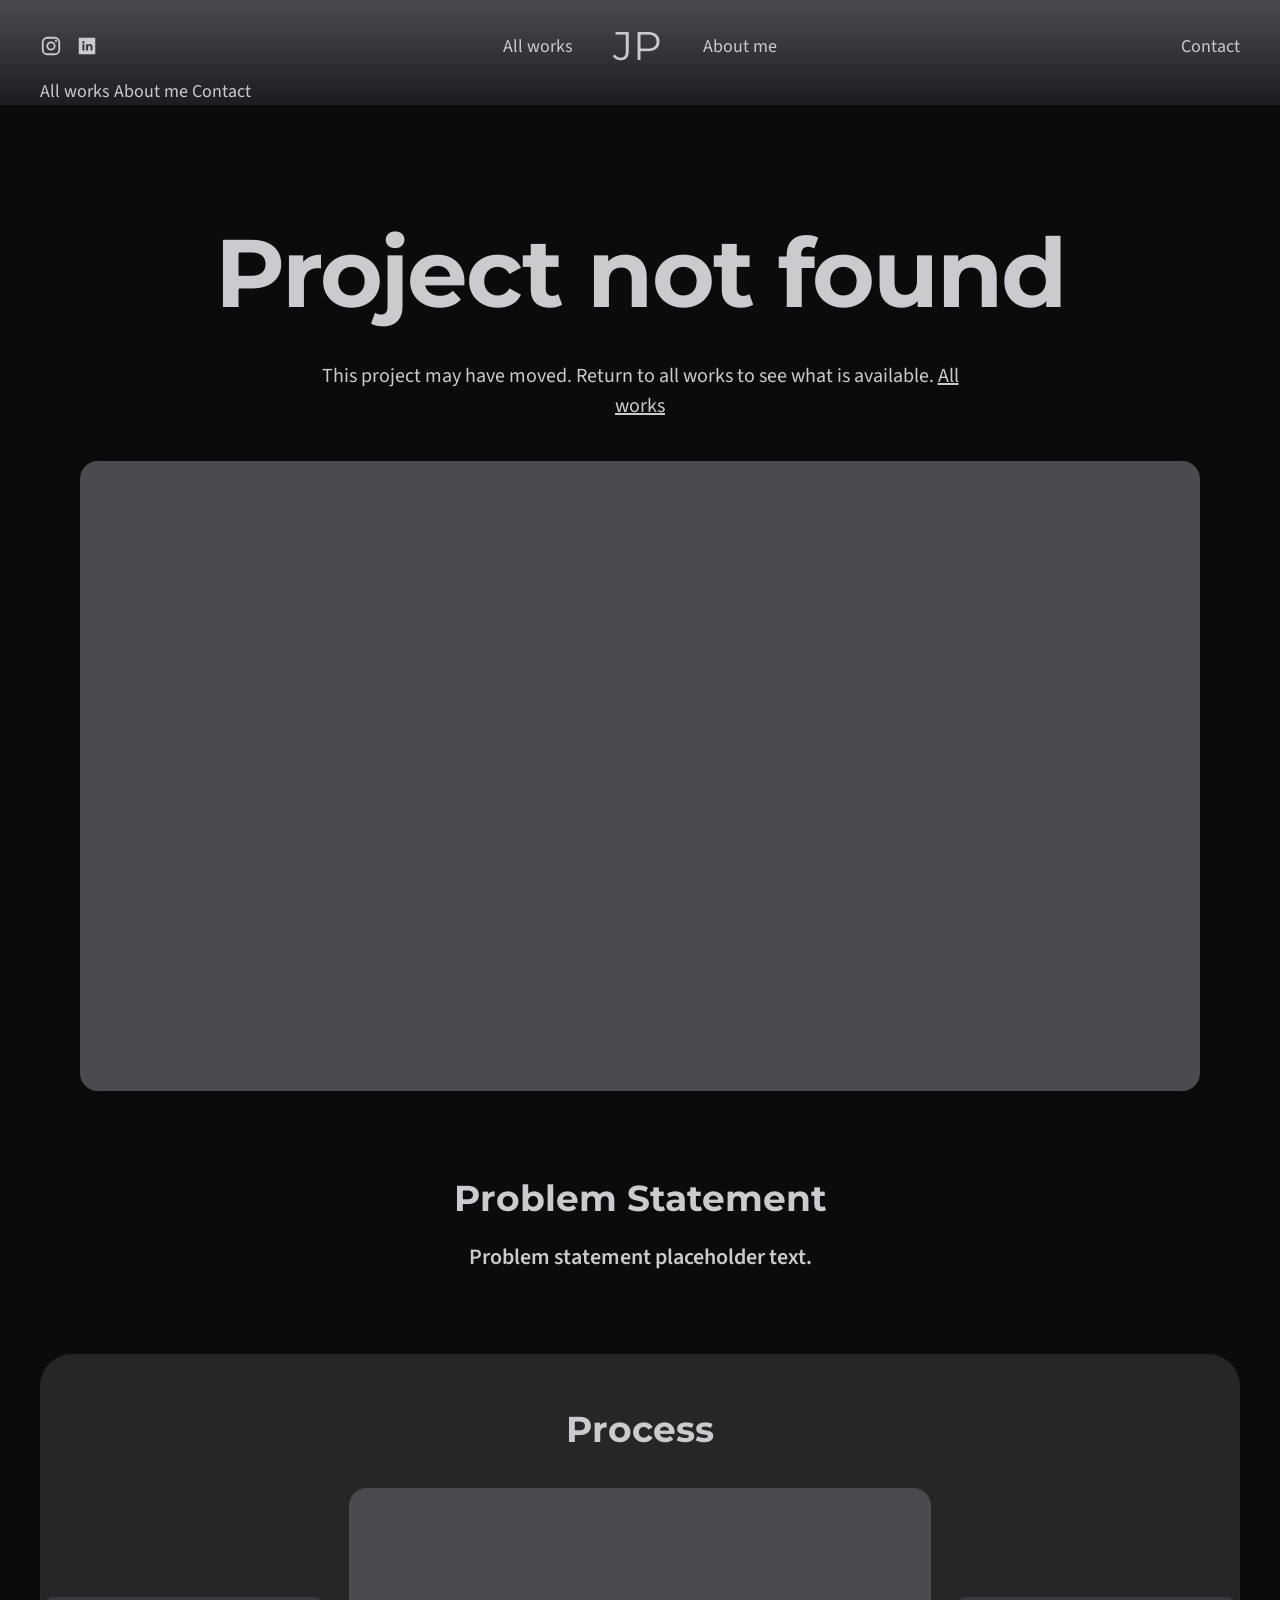
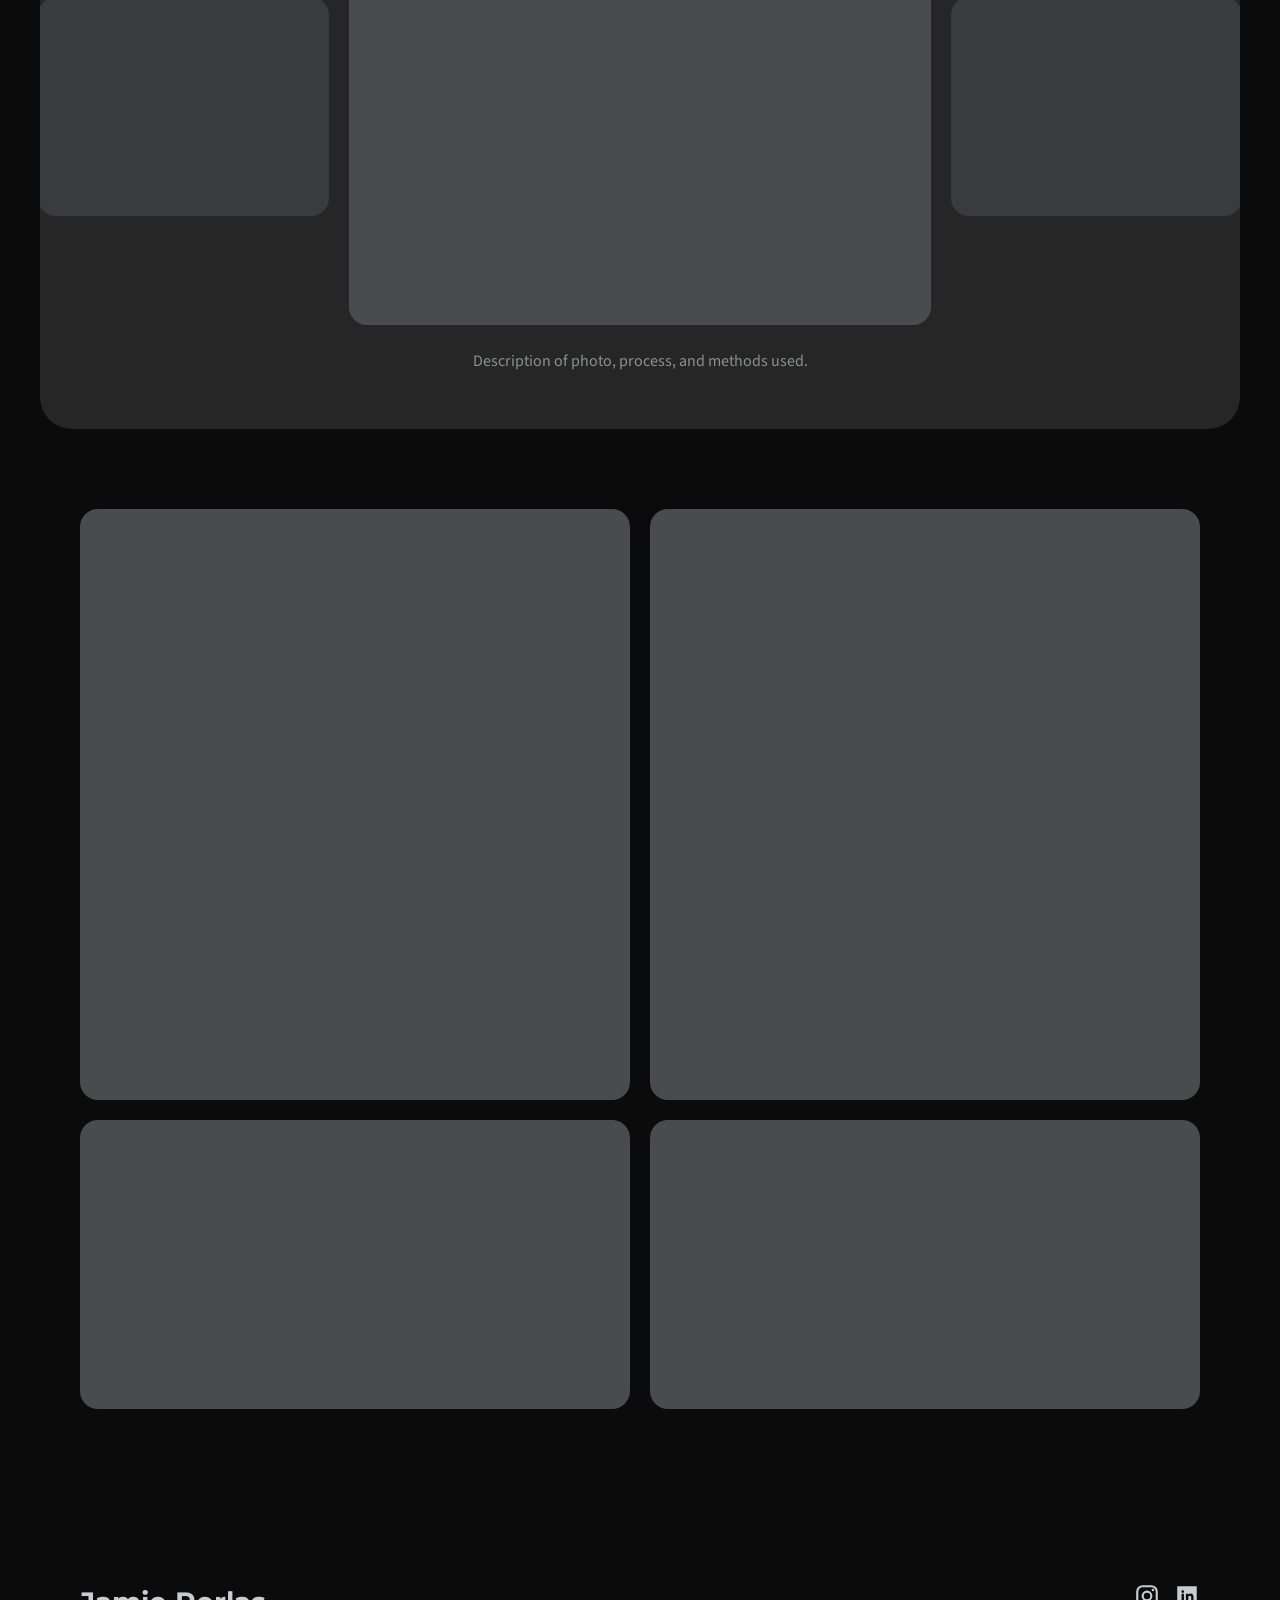
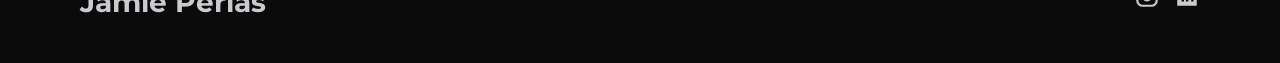
==== project.html @ 8afc83e4 "Move site files to repo root so GitHub Pages can publish them Co-Authored-By: Claude Haiku 5.5 <nore" ====
<!doctype html>
<html lang="en">
<head>
  <meta charset="utf-8">
  <meta name="viewport" content="width=device-width, initial-scale=1">
  <title>Project | Jamie Perlas</title>
  <link rel="preconnect" href="https://fonts.googleapis.com">
  <link rel="preconnect" href="https://fonts.gstatic.com" crossorigin>
  <link href="https://fonts.googleapis.com/css2?family=Montserrat:wght@400;700;800&family=Source+Sans+3:wght@400;600&display=swap" rel="stylesheet">
  <link rel="stylesheet" href="styles.css">
</head>
<body data-page="project">
  <header class="site-header">
    <div class="header-inner">
      <div class="header-left">
        <a class="social-link" href="https://www.instagram.com/jperlas.design/" aria-label="Instagram"><svg viewBox="0 0 24 24"><rect x="3" y="3" width="18" height="18" rx="5" fill="none" stroke="currentColor" stroke-width="2"/><circle cx="12" cy="12" r="4" fill="none" stroke="currentColor" stroke-width="2"/><circle cx="17.5" cy="6.5" r="1.2"/></svg></a>
        <a class="social-link" href="https://www.linkedin.com/in/jamie-perlas/" aria-label="LinkedIn"><svg viewBox="0 0 24 24"><path d="M3 3h18v18H3zM7 10v7h2.2v-7zm1.1-3.4a1.3 1.3 0 1 0 0 2.6 1.3 1.3 0 0 0 0-2.6zM11 10v7h2.2v-3.6c0-1 .4-1.7 1.4-1.7s1.3.7 1.3 1.7V17H18v-4.1c0-2.2-1.2-3.2-2.8-3.2-1.3 0-1.9.7-2.2 1.2V10z"/></svg></a>
      </div>
      <nav class="header-center" aria-label="Main">
        <a class="nav-link" href="works.html">All works</a>
        <a class="logo" href="index.html">JP</a>
        <a class="nav-link" href="about.html">About me</a>
      </nav>
      <div class="header-right">
        <a class="nav-link" href="contact.html">Contact</a>
      </div>
      <button class="menu-button" type="button" aria-expanded="false" aria-controls="mobile-menu">Menu</button>
    </div>
    <nav class="mobile-menu" id="mobile-menu" aria-label="Mobile">
      <a class="nav-link" href="works.html">All works</a>
      <a class="nav-link" href="about.html">About me</a>
      <a class="nav-link" href="contact.html">Contact</a>
    </nav>
  </header>

  <main class="panel" id="project-main">
    <section class="project-hero">
      <h1 id="project-title">Name</h1>
      <p id="project-summary">Brief description, what it is, who it's for, why we need it and what it solves.</p>
      <p class="project-tags" id="project-tags"></p>
    </section>

    <div class="cover" role="img" aria-label="Project cover (placeholder)"></div>

    <section class="problem">
      <h2>Problem Statement</h2>
      <p>Problem statement placeholder text.</p>
    </section>

    <section class="process" aria-labelledby="process-title">
      <h2 id="process-title">Process</h2>
      <div class="process-track">
        <div class="process-slide"></div>
        <div class="process-slide is-current"></div>
        <div class="process-slide"></div>
      </div>
      <p class="process-caption">Description of photo, process, and methods used.</p>
    </section>

    <section class="gallery" aria-label="Project images">
      <div class="tile" role="img" aria-label="Gallery image (placeholder)"></div>
      <div class="tile" role="img" aria-label="Gallery image (placeholder)"></div>
      <div class="tile" role="img" aria-label="Gallery image (placeholder)"></div>
      <div class="tile" role="img" aria-label="Gallery image (placeholder)"></div>
    </section>
  </main>

  <footer class="site-footer">
    <div class="footer-name">Jamie Perlas</div>
    <div>
      <div class="footer-social">
        <a class="social-link" href="https://www.instagram.com/jperlas.design/" aria-label="Instagram"><svg viewBox="0 0 24 24"><rect x="3" y="3" width="18" height="18" rx="5" fill="none" stroke="currentColor" stroke-width="2"/><circle cx="12" cy="12" r="4" fill="none" stroke="currentColor" stroke-width="2"/><circle cx="17.5" cy="6.5" r="1.2"/></svg></a>
        <a class="social-link" href="https://www.linkedin.com/in/jamie-perlas/" aria-label="LinkedIn"><svg viewBox="0 0 24 24"><path d="M3 3h18v18H3zM7 10v7h2.2v-7zm1.1-3.4a1.3 1.3 0 1 0 0 2.6 1.3 1.3 0 0 0 0-2.6zM11 10v7h2.2v-3.6c0-1 .4-1.7 1.4-1.7s1.3.7 1.3 1.7V17H18v-4.1c0-2.2-1.2-3.2-2.8-3.2-1.3 0-1.9.7-2.2 1.2V10z"/></svg></a>
      </div>
    </div>
  </footer>

  <script src="data/projects.js"></script>
  <script src="script.js"></script>
</body>
</html>
---- styles.css ----
/* Design tokens. Change colors and type here to restyle the whole site. */
:root {
  --bg: #0b0b0c;
  --surface: #262626;
  --placeholder: #4a4b4e;
  --line: #3a3c40;
  --text: #c9cbce;
  --text-muted: #8d9091;
  --chip-border: #4a4b4e;

  --font-display: "Montserrat", "Helvetica Neue", Arial, sans-serif;
  --font-body: "Source Sans 3", "Segoe UI", Arial, sans-serif;

  --radius-lg: 32px;
  --radius-md: 18px;
  --radius-sm: 12px;
  --gutter: clamp(16px, 4vw, 40px);
  --max: 1200px;
}

* { box-sizing: border-box; }

html, body {
  margin: 0;
  padding: 0;
  background: var(--bg);
  color: var(--text);
  font-family: var(--font-body);
  font-size: 18px;
  line-height: 1.5;
  -webkit-font-smoothing: antialiased;
}

img { max-width: 100%; display: block; }
a { color: inherit; }
h1, h2, h3 { font-family: var(--font-display); font-weight: 700; margin: 0; }

.visually-hidden {
  position: absolute; width: 1px; height: 1px; overflow: hidden;
  clip: rect(0 0 0 0); white-space: nowrap;
}

/* Header */
.site-header {
  position: sticky; top: 0; z-index: 10;
  background: linear-gradient(#4a4b4e, #1c1d20);
  padding: 14px var(--gutter) 0;
}
.header-inner {
  max-width: var(--max); margin: 0 auto;
  display: grid; grid-template-columns: 1fr auto 1fr; align-items: center;
  height: 64px;
}
.header-left { justify-self: start; display: flex; gap: 14px; align-items: center; }
.header-right { justify-self: end; }
.header-center { display: flex; gap: 40px; align-items: center; }
.logo {
  font-family: var(--font-display); font-size: 40px; font-weight: 400;
  text-decoration: none; color: var(--text); letter-spacing: 0.02em;
}
.nav-link { text-decoration: none; color: var(--text); font-size: 18px; }
.nav-link[aria-current="page"] { font-weight: 700; }
.social-link { color: var(--text); display: inline-flex; }
.social-link svg { width: 22px; height: 22px; fill: currentColor; }
.menu-button {
  display: none; background: none; border: 1px solid var(--chip-border);
  color: var(--text); border-radius: 999px; padding: 6px 16px; font: inherit; cursor: pointer;
}

/* Main surface: the rounded panel below the header */
.panel {
  background: var(--bg);
  border-radius: var(--radius-lg) var(--radius-lg) 0 0;
  padding: clamp(48px, 8vw, 96px) var(--gutter) 64px;
  max-width: var(--max); margin: 0 auto;
}
.page-title {
  font-size: clamp(48px, 9vw, 96px); text-align: center; color: var(--text);
  letter-spacing: -0.02em; margin-bottom: clamp(48px, 8vw, 96px);
}

/* Home hero */
.hero { position: relative; text-align: center; padding: clamp(80px, 14vw, 180px) 0 clamp(80px, 12vw, 160px); }
.hero-name {
  position: absolute; inset: 0; display: flex; align-items: center; justify-content: center;
  font-family: var(--font-display); font-weight: 800; color: #1c1d20;
  font-size: clamp(56px, 13vw, 170px); letter-spacing: -0.04em; white-space: nowrap;
  pointer-events: none; user-select: none; z-index: 0;
}
.hero-statement {
  position: relative; z-index: 1; font-size: clamp(20px, 2.6vw, 28px);
  max-width: 820px; margin: 0 auto; color: var(--text); line-height: 1.45;
}

/* Skills section */
.skills-section {
  background: var(--surface);
  border-radius: var(--radius-lg);
  padding: clamp(40px, 6vw, 64px) var(--gutter);
  max-width: var(--max); margin: 0 auto;
}
.section-title { font-size: clamp(28px, 3.4vw, 36px); text-align: center; color: var(--text); margin-bottom: 28px; }

.skill-filters { display: flex; flex-wrap: wrap; justify-content: center; gap: 12px; margin-bottom: 14px; }
.skill-chip {
  font: inherit; font-size: 17px; color: var(--text); background: transparent;
  border: 1px solid var(--chip-border); border-radius: 999px; padding: 8px 20px; cursor: pointer;
  transition: background 0.15s, color 0.15s, border-color 0.15s;
}
.skill-chip[aria-pressed="true"] { background: var(--text); color: var(--bg); border-color: var(--text); }
.skill-chip:focus-visible, .control-button:focus-visible, .menu-button:focus-visible, .nav-link:focus-visible {
  outline: 2px solid var(--text); outline-offset: 3px;
}

.filter-controls { display: flex; justify-content: center; gap: 12px; margin-bottom: 40px; min-height: 36px; }
.control-button {
  font: inherit; font-size: 15px; color: var(--text-muted); background: none;
  border: none; border-bottom: 1px solid var(--text-muted); padding: 2px 0; cursor: pointer;
}

/* Project grid and cards */
.grid { display: grid; gap: 20px; }
.grid-featured { grid-template-columns: repeat(3, 1fr); }
.grid-others { grid-template-columns: repeat(4, 1fr); margin-top: 40px; }
.grid-works { grid-template-columns: repeat(3, 1fr); }
.divider { height: 2px; background: var(--text); opacity: 0.85; margin: 48px 0 0; border: 0; }
.skills-section .divider { background: var(--text); }

.project-card { text-decoration: none; display: block; color: var(--text); }
.card-media {
  aspect-ratio: 1 / 1.05; border-radius: var(--radius-md); background: var(--placeholder);
  display: flex; flex-direction: column; justify-content: flex-end; padding: 22px;
}
.grid-others .card-media { aspect-ratio: 1 / 1; border-radius: var(--radius-sm); padding: 16px; }
.card-title { font-family: var(--font-display); font-weight: 700; font-size: 26px; color: var(--text); margin-top: 14px; }
.grid-others .card-title { font-size: 20px; margin-top: 10px; }
.card-summary { font-size: 17px; color: var(--text-muted); }
.card-tags {
  font-family: var(--font-body); font-size: 13px; letter-spacing: 0.02em; color: var(--text-muted);
  margin-top: 4px; min-height: 1.2em;
}
.card-tags span + span::before { content: " · "; }
.project-card:hover .card-media, .project-card:focus-visible .card-media { filter: brightness(1.12); }
.project-card:focus-visible { outline: 2px solid var(--text); outline-offset: 4px; border-radius: var(--radius-md); }
.empty-state { color: var(--text-muted); text-align: center; grid-column: 1 / -1; padding: 40px 0; }

/* Project page */
.project-hero { text-align: center; margin-bottom: 40px; }
.project-hero h1 { font-size: clamp(48px, 9vw, 96px); letter-spacing: -0.02em; color: var(--text); }
.project-hero p { font-size: 20px; color: var(--text); max-width: 680px; margin: 16px auto 0; }
.project-tags { margin-top: 18px; font-size: 14px; color: var(--text-muted); letter-spacing: 0.02em; }
.project-tags span + span::before { content: " · "; }
.cover { aspect-ratio: 16 / 9; border-radius: var(--radius-md); background: var(--placeholder); margin: 0 auto 80px; }
.problem { text-align: center; max-width: 780px; margin: 0 auto 80px; }
.problem h2 { font-size: 36px; color: var(--text); margin-bottom: 16px; }
.problem p { font-size: 22px; font-weight: 600; color: var(--text); margin: 0; }
.process { background: var(--surface); border-radius: var(--radius-lg); padding: 48px 0 40px; margin: 0 calc(var(--gutter) * -1) 80px; overflow: hidden; }
.process h2 { text-align: center; font-size: 36px; color: var(--text); margin-bottom: 32px; }
.process-track { display: flex; gap: 20px; align-items: center; justify-content: center; padding: 0 var(--gutter); }
.process-slide { flex: 0 0 auto; width: 26%; aspect-ratio: 4 / 3; border-radius: var(--radius-md); background: #3a3b3f; }
.process-slide.is-current { width: 52%; background: var(--placeholder); }
.process-caption { text-align: center; font-size: 16px; color: var(--text-muted); margin-top: 24px; }
.gallery { display: grid; grid-template-columns: 1.4fr 1fr; grid-template-rows: auto auto; gap: 20px; margin-bottom: 60px; }
.gallery .tile { border-radius: var(--radius-md); background: var(--placeholder); }
.gallery .tile:nth-child(1) { grid-row: 1 / 3; aspect-ratio: 4 / 4.3; }
.gallery .tile:nth-child(2) { aspect-ratio: 4 / 2.1; }
.gallery .tile:nth-child(3) { grid-row: 1 / 3; aspect-ratio: 4 / 4.3; }
.gallery .tile:nth-child(4) { aspect-ratio: 4 / 2.1; }
.gallery { grid-template-columns: 1fr 1fr; }
.gallery .tile { grid-row: auto; aspect-ratio: 4 / 3; }

/* About page */
.about-layout { display: grid; grid-template-columns: 1.1fr 1fr; gap: 48px; align-items: start; }
.about-photo { aspect-ratio: 4 / 3; border-radius: var(--radius-md); background: var(--placeholder); }
.about-text { font-size: 22px; color: var(--text); padding-top: 12px; }
.about-text p { margin: 0 0 1em; }

/* Contact page */
.contact-form { max-width: 640px; margin: 0 auto; display: grid; gap: 22px; }
.field { display: grid; gap: 8px; }
.field label { font-size: 16px; color: var(--text); }
.field input, .field textarea {
  font: inherit; font-size: 18px; color: var(--text); background: var(--surface);
  border: 1px solid var(--chip-border); border-radius: var(--radius-sm); padding: 14px 16px; width: 100%;
}
.field textarea { min-height: 180px; resize: vertical; }
.field input:focus-visible, .field textarea:focus-visible { outline: 2px solid var(--text); outline-offset: 2px; }
.field .error { color: #e0a0a0; font-size: 14px; min-height: 1em; }
.submit-button {
  justify-self: start; font: inherit; font-size: 18px; color: var(--bg); background: var(--text);
  border: none; border-radius: 999px; padding: 12px 32px; cursor: pointer;
}
.submit-button[disabled] { opacity: 0.6; cursor: wait; }
.form-status { font-size: 16px; color: var(--text); min-height: 1.5em; }

/* Footer */
.site-footer { max-width: var(--max); margin: 0 auto; padding: 48px var(--gutter) 40px; display: flex; justify-content: space-between; align-items: flex-end; gap: 24px; }
.footer-name { font-family: var(--font-display); font-size: 28px; font-weight: 700; color: var(--text); }
.footer-social { display: flex; gap: 14px; justify-content: flex-end; margin-bottom: 14px; }
.footer-social .social-link svg { width: 26px; height: 26px; }

/* Responsive */
@media (max-width: 1024px) {
  .grid-others { grid-template-columns: repeat(3, 1fr); }
  .grid-works { grid-template-columns: repeat(2, 1fr); }
}
@media (max-width: 800px) {
  .header-inner { grid-template-columns: 1fr; height: 56px; position: relative; }
  .header-left, .header-right { display: none; }
  .header-center { position: absolute; left: 50%; transform: translateX(-50%); gap: 0; }
  .header-center .nav-link { display: none; }
  .header-center .logo { font-size: 36px; }
  .menu-button { display: inline-block; position: absolute; right: 0; top: 50%; transform: translateY(-50%); }
  .mobile-menu {
    display: none; position: absolute; top: 56px; left: 0; right: 0;
    background: #1c1d20; border-radius: 0 0 var(--radius-md) var(--radius-md);
    padding: 16px var(--gutter); flex-direction: column; gap: 14px; text-align: center;
  }
  .mobile-menu.is-open { display: flex; }
  .mobile-menu .nav-link { font-size: 20px; }
  .grid-featured { grid-template-columns: 1fr; }
  .grid-others { grid-template-columns: repeat(2, 1fr); }
  .grid-works { grid-template-columns: 1fr; }
  .about-layout { grid-template-columns: 1fr; }
  .process-slide { width: 60%; }
  .process-slide.is-current { width: 80%; }
  .site-footer { flex-direction: column; align-items: flex-start; }
  .footer-social { justify-content: flex-start; }
}
@media (max-width: 480px) {
  .grid-others { grid-template-columns: 1fr; }
}
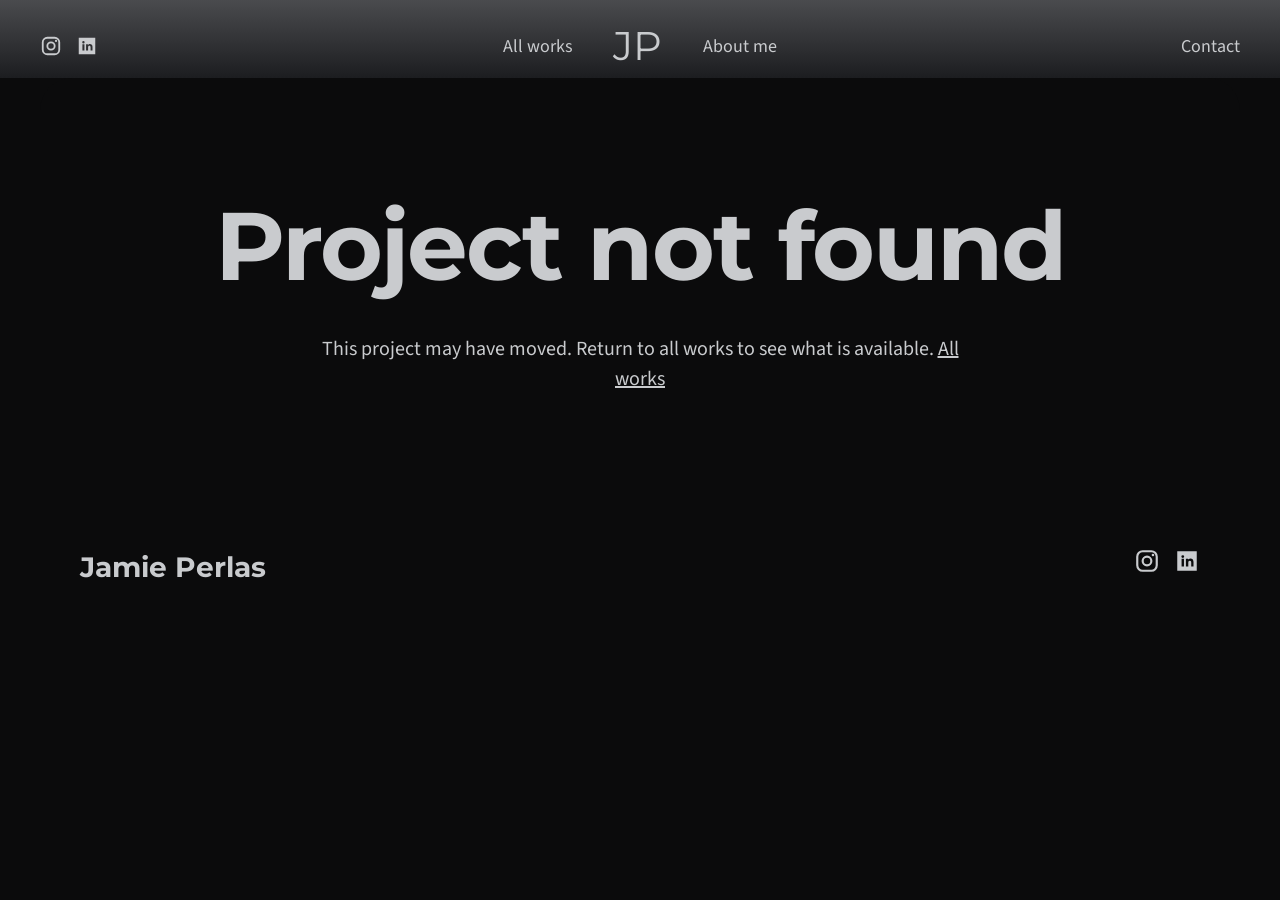
==== commit b3598c7a: "Show project images and copy on cards and project pages - data/projects.js: cover, gallery, and verb" ====
--- a/project.html
+++ b/project.html
@@ -36,33 +36,15 @@
   <main class="panel" id="project-main">
     <section class="project-hero">
       <h1 id="project-title">Name</h1>
-      <p id="project-summary">Brief description, what it is, who it's for, why we need it and what it solves.</p>
+      <p id="project-summary">Description or year</p>
       <p class="project-tags" id="project-tags"></p>
     </section>
 
-    <div class="cover" role="img" aria-label="Project cover (placeholder)"></div>
+    <div class="cover" id="project-cover"></div>
 
-    <section class="problem">
-      <h2>Problem Statement</h2>
-      <p>Problem statement placeholder text.</p>
-    </section>
+    <div id="project-body"></div>
 
-    <section class="process" aria-labelledby="process-title">
-      <h2 id="process-title">Process</h2>
-      <div class="process-track">
-        <div class="process-slide"></div>
-        <div class="process-slide is-current"></div>
-        <div class="process-slide"></div>
-      </div>
-      <p class="process-caption">Description of photo, process, and methods used.</p>
-    </section>
-
-    <section class="gallery" aria-label="Project images">
-      <div class="tile" role="img" aria-label="Gallery image (placeholder)"></div>
-      <div class="tile" role="img" aria-label="Gallery image (placeholder)"></div>
-      <div class="tile" role="img" aria-label="Gallery image (placeholder)"></div>
-      <div class="tile" role="img" aria-label="Gallery image (placeholder)"></div>
-    </section>
+    <section class="gallery" id="project-gallery" aria-label="Project images"></section>
   </main>
 
   <footer class="site-footer">
--- a/styles.css
+++ b/styles.css
@@ -66,6 +66,9 @@
   display: none; background: none; border: 1px solid var(--chip-border);
   color: var(--text); border-radius: 999px; padding: 6px 16px; font: inherit; cursor: pointer;
 }
+
+/* Mobile menu: hidden by default. It only appears below 800px (see media query). */
+.mobile-menu { display: none; }
 
 /* Main surface: the rounded panel below the header */
 .panel {
@@ -230,3 +233,18 @@
 @media (max-width: 480px) {
   .grid-others { grid-template-columns: 1fr; }
 }
+
+/* Images and project text (added for the content preview) */
+[hidden] { display: none !important; }
+.card-media { position: relative; overflow: hidden; }
+.card-media img { position: absolute; inset: 0; width: 100%; height: 100%; object-fit: cover; }
+.card-media.has-image::after { content: ""; position: absolute; inset: 0; background: linear-gradient(to top, rgba(0, 0, 0, 0.6), rgba(0, 0, 0, 0) 60%); }
+.card-media > div { position: relative; z-index: 1; }
+.cover { position: relative; overflow: hidden; }
+.cover img { position: absolute; inset: 0; width: 100%; height: 100%; object-fit: cover; display: block; }
+.project-section { max-width: 760px; margin: 0 auto 64px; }
+.project-section h2 { font-size: 36px; color: var(--text); margin: 0 0 16px; }
+.project-section p, .project-list li { font-size: 18px; line-height: 1.6; color: var(--text); margin: 0 0 14px; }
+.project-list { padding-left: 22px; margin: 0 0 14px; }
+.gallery .tile { position: relative; overflow: hidden; }
+.gallery .tile img { position: absolute; inset: 0; width: 100%; height: 100%; object-fit: cover; display: block; }
